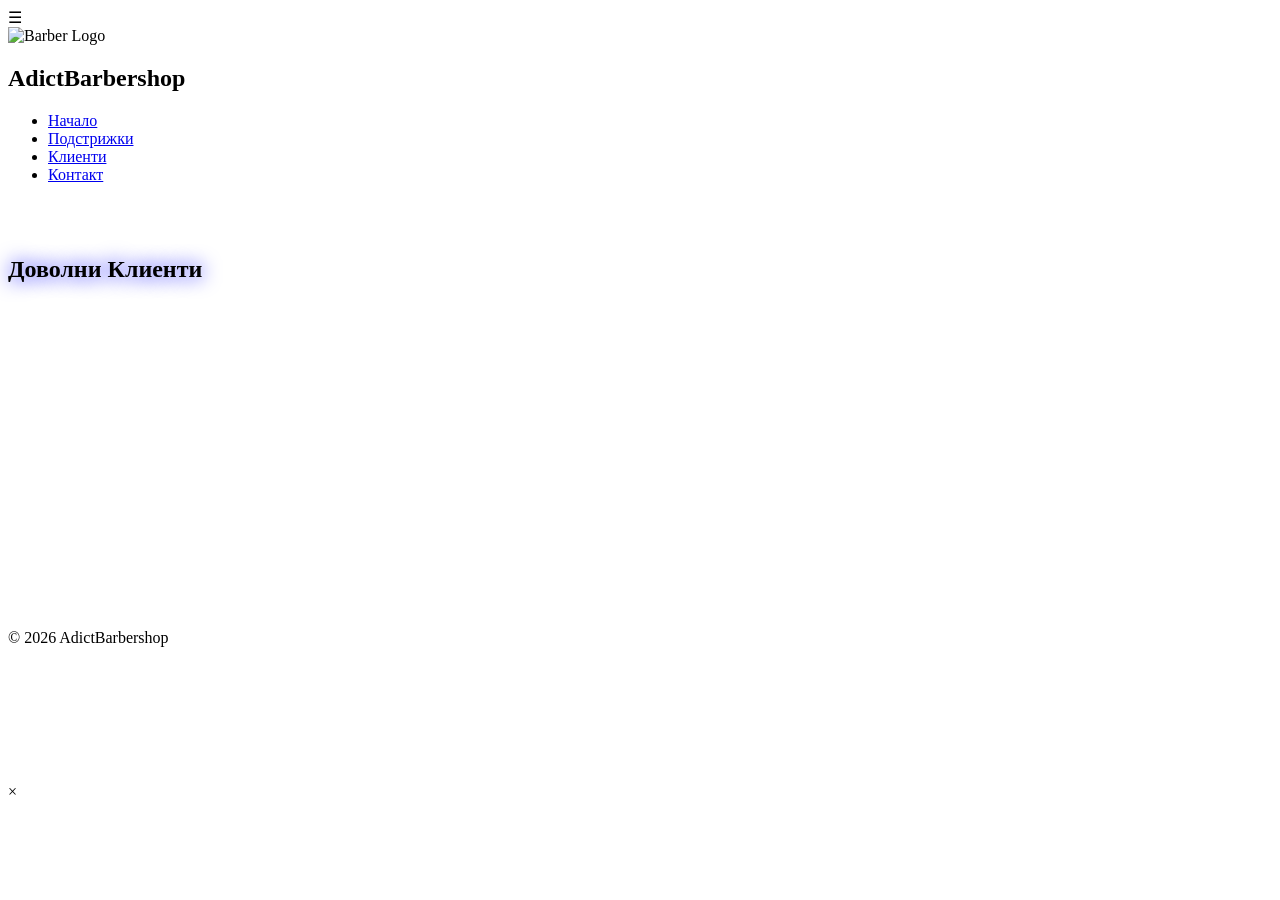
==== clients.html @ 93164404 "Add files via upload" ====
<!DOCTYPE html>
<html lang="bg">
<head>
    <link href="https://fonts.googleapis.com/css2?family=Oswald:wght@400;600;700&display=swap" rel="stylesheet">
    <link href="https://fonts.googleapis.com/css2?family=UnifrakturCook:wght@700&display=swap" rel="stylesheet">
    <link rel="shortcut icon" href="logoto.png">
<meta charset="UTF-8">
<meta name="viewport" content="width=device-width, initial-scale=1.0">
<title>Доволни Клиенти - AdictBarbershop</title>
<link rel="stylesheet" href="style.css">
<script defer src="script.js"></script>
</head>
<body>

<header>
    
    <div class="menu-btn" onclick="toggleMenu()">☰</div>
    <div class="logo">
    <div class="logo-wrapper">
    <img src="logoto.png" alt="Barber Logo" class="logo-img">
</div>
<div class="barber-pole">
    <div class="pole-top"></div>
    <div class="pole-body">
        <div class="pole-inner"></div>
    </div>
    <div class="pole-bottom"></div>
</div>
<h2>AdictBarbershop</h2>
</div>

<nav id="nav">
<ul>
<li><a href="index.html">Начало</a></li>
<li><a href="services.html">Подстрижки</a></li>
<li><a href="clients.html">Клиенти</a></li>
<li><a href="contact.html">Контакт</a></li>
</ul>
</nav>
</header>

<section><br><br>
<h1 style="text-shadow:0 0 20px blue;">Доволни Клиенти</h1><br>

<div class="video-card">
    <video src="cut3.mp4" class="client-video" autoplay
       muted
       loop
       playsinline></video>
</div>

<div class="video-card">
    <video src="cutvideo.mp4" class="client-video" autoplay
       muted
       loop
       playsinline></video>
</div>

</section>

<footer>
© 2026 AdictBarbershop
</footer>
<div class="video-lightbox" id="videoLightbox">
    <span class="close-video">&times;</span>
    <video id="lightboxVideo" autoplay muted playsinline></video>
</div>
<script>
const videos = document.querySelectorAll(".client-video");
const videoLightbox = document.getElementById("videoLightbox");
const lightboxVideo = document.getElementById("lightboxVideo");
const closeVideo = document.querySelector(".close-video");

videos.forEach(video => {
    video.addEventListener("click", () => {
        videoLightbox.style.display = "flex";
        lightboxVideo.src = video.src;

        lightboxVideo.muted = true;   // 👈 винаги без звук
        lightboxVideo.play();
    });
});

closeVideo.addEventListener("click", () => {
    videoLightbox.style.display = "none";
    lightboxVideo.pause();
    lightboxVideo.currentTime = 0;
});
</script>
</body>
</html>
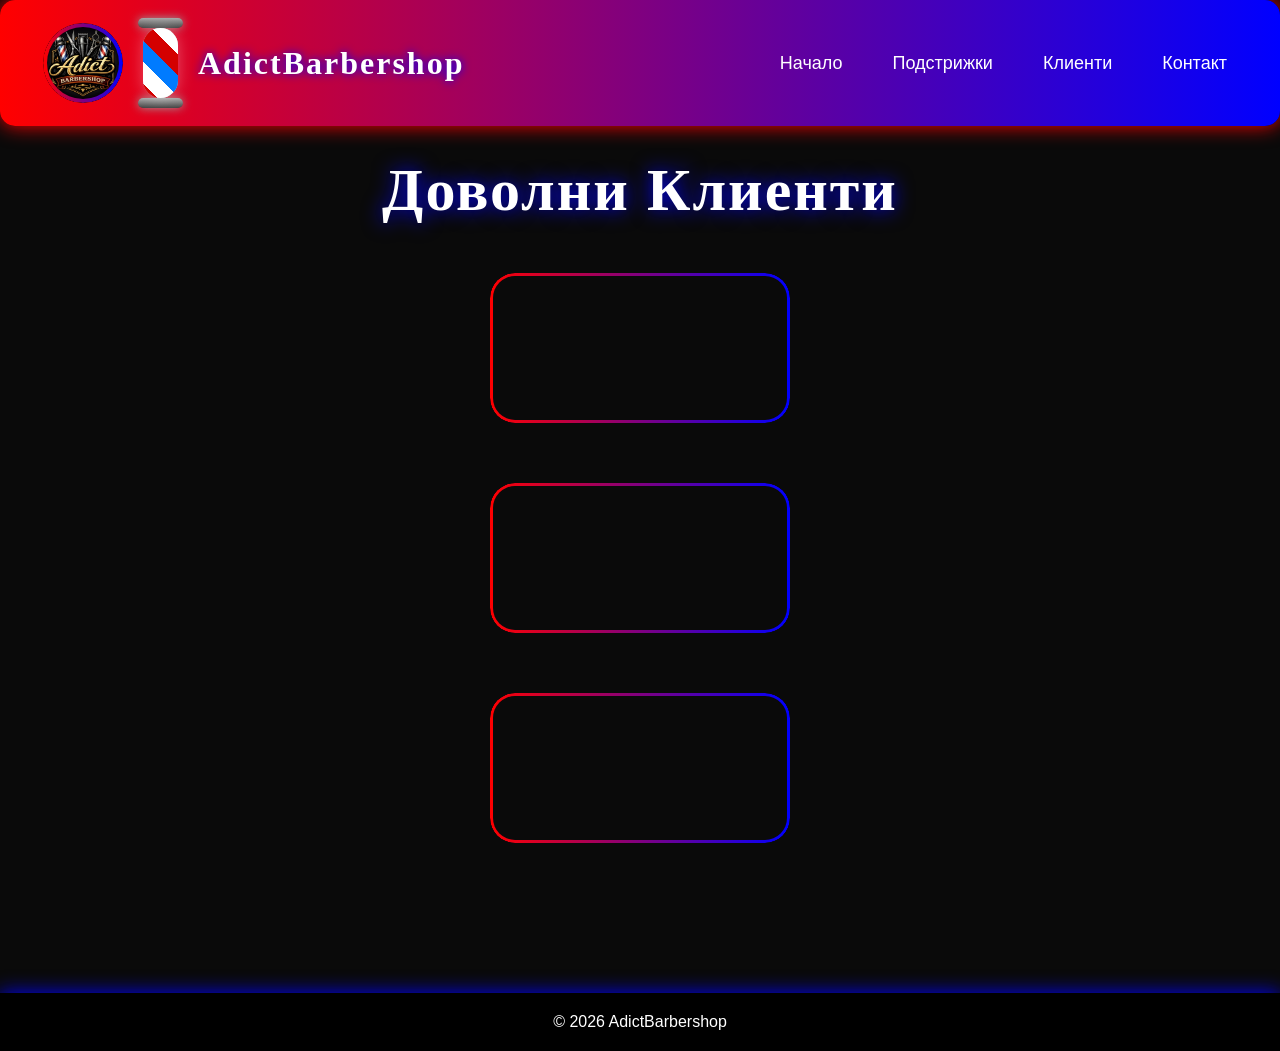
==== commit 08ff2aa4: "Update clients.html" ====
--- a/clients.html
+++ b/clients.html
@@ -43,14 +43,21 @@
 <h1 style="text-shadow:0 0 20px blue;">Доволни Клиенти</h1><br>
 
 <div class="video-card">
-    <video src="cut3.mp4" class="client-video" autoplay
+    <video src="snaptik_7614024722858183959_v3.mp4" class="client-video" autoplay
        muted
        loop
        playsinline></video>
 </div>
 
 <div class="video-card">
-    <video src="cutvideo.mp4" class="client-video" autoplay
+    <video src="snaptik_7619643748812590358_v3.mp4" class="client-video" autoplay
+       muted
+       loop
+       playsinline></video>
+</div>
+
+<div class="video-card">
+    <video src="snaptik_7614536673283591446_v3.mp4" class="client-video" autoplay
        muted
        loop
        playsinline></video>
@@ -88,4 +95,4 @@
 });
 </script>
 </body>
-</html>+</html>
--- a/style.css
+++ b/style.css
@@ -0,0 +1,985 @@
+*{
+margin:0;
+padding:0;
+box-sizing:border-box;
+font-family: 'Poppins', sans-serif;
+}
+
+body{
+background:#0a0a0a;
+color:white;
+overflow-x:hidden;
+}
+
+header{
+position:fixed;
+top:0;
+left:0;
+width:100%;
+background:rgba(0,0,0,0.7);
+backdrop-filter:blur(10px);
+display:flex;
+justify-content:space-between;
+align-items:center;
+padding:15px 40px;
+z-index:1000;
+box-shadow:0 0 20px red;
+}
+
+.logo{
+display:flex;
+align-items:center;
+gap:15px;
+font-size:20px;
+color:white;
+text-shadow:0 0 10px blue;
+}
+
+/* 3D Barber Pole */
+.pole{
+width:50px;
+height:50px;
+border-radius:50%;
+background:white;
+position:relative;
+display:flex;
+align-items:center;
+justify-content:center;
+perspective:100px;
+}
+
+.pole::before{
+content:"";
+width:35px;
+height:35px;
+border-radius:50%;
+background:repeating-linear-gradient(
+45deg,
+red 0px,
+red 10px,
+white 10px,
+white 20px,
+blue 20px,
+blue 30px
+);
+animation:spin 2s linear infinite;
+}
+
+@keyframes spin{
+0%{transform:rotate(0deg);}
+100%{transform:rotate(360deg);}
+}
+
+nav ul{
+display:flex;
+gap:30px;
+list-style:none;
+}
+
+nav a{
+text-decoration:none;
+color:white;
+font-weight:500;
+position:relative;
+padding:5px 10px;
+transition:0.3s;
+}
+
+nav a::after{
+content:"";
+position:absolute;
+left:0;
+bottom:-5px;
+width:0%;
+height:3px;
+background:red;
+transition:0.4s;
+box-shadow:0 0 10px red;
+}
+
+nav a:hover::after{
+width:100%;
+}
+
+nav a:hover{
+text-shadow:0 0 15px blue;
+}
+
+section{
+min-height:100vh;
+padding:120px 10%;
+display:flex;
+flex-direction:column;
+justify-content:center;
+align-items:center;
+text-align:center;
+}
+
+/* HERO VIDEO */
+.hero{
+position:relative;
+color:white;
+}
+
+.hero video{
+position:absolute;
+top:0;
+left:0;
+width:100%;
+height:100%;
+object-fit:cover;
+z-index:-1;
+filter:brightness(0.4);
+}
+
+.hero h1{
+font-size:60px;
+text-shadow:0 0 20px red;
+}
+
+.price{
+font-size:70px;
+color:#00aaff;
+text-shadow:0 0 20px #00aaff;
+margin:20px 0;
+}
+
+.btn{
+padding:15px 40px;
+border:none;
+border-radius:40px;
+background:transparent;
+color:white;
+font-size:18px;
+cursor:pointer;
+border:2px solid red;
+box-shadow:0 0 15px red;
+transition:0.3s;
+}
+
+.btn:hover{
+background:red;
+box-shadow:0 0 40px red;
+transform:scale(1.1);
+}
+
+.card{
+background:#111;
+padding:30px;
+margin:20px;
+border-radius:20px;
+box-shadow:0 0 20px blue;
+transition:0.4s;
+}
+
+.card:hover{
+transform:translateY(-10px);
+box-shadow:0 0 40px red;
+}
+
+footer{
+background:#000;
+padding:20px;
+text-align:center;
+box-shadow:0 0 20px blue;
+}
+
+/* Responsive */
+@media(max-width:768px){
+nav ul{
+flex-direction:column;
+position:absolute;
+right:20px;
+top:70px;
+background:#111;
+padding:20px;
+border-radius:15px;
+display:none;
+}
+
+nav.active ul{
+display:flex;
+}
+}
+/* Движещ се неон */
+header{
+position:fixed;
+top:0;
+left:0;
+width:100%;
+background:rgba(0,0,0,0.8);
+backdrop-filter:blur(10px);
+display:flex;
+justify-content:space-between;
+align-items:center;
+padding:15px 40px;
+z-index:1000;
+border:3px solid transparent;
+border-radius:15px;
+background-clip:padding-box;
+}
+
+header::before{
+content:"";
+position:absolute;
+top:-3px;
+left:-3px;
+right:-3px;
+bottom:-3px;
+border-radius:15px;
+background:linear-gradient(
+90deg,
+red,
+blue,
+white,
+red
+);
+background-size:300%;
+z-index:-1;
+animation:neonMove 4s linear infinite;
+}
+
+@keyframes neonMove{
+0%{background-position:0%;}
+100%{background-position:300%;}
+}
+.btn{
+position:relative;
+padding:15px 40px;
+background:#000;
+color:white;
+border:none;
+border-radius:40px;
+cursor:pointer;
+font-size:18px;
+overflow:hidden;
+z-index:1;
+}
+
+.btn::before{
+content:"";
+position:absolute;
+top:-2px;
+left:-2px;
+right:-2px;
+bottom:-2px;
+border-radius:40px;
+background:linear-gradient(
+90deg,
+red,
+blue,
+white,
+red
+);
+background-size:300%;
+z-index:-1;
+animation:neonMove 3s linear infinite;
+}
+.card{
+background:#111;
+padding:30px;
+margin:20px;
+border-radius:20px;
+position:relative;
+z-index:1;
+}
+
+.card::before{
+content:"";
+position:absolute;
+top:-2px;
+left:-2px;
+right:-2px;
+bottom:-2px;
+border-radius:20px;
+background:linear-gradient(
+90deg,
+blue,
+red,
+white,
+blue
+);
+background-size:300%;
+z-index:-1;
+animation:neonMove 5s linear infinite;
+}
+/* === REAL 3D BARBER POLE === */
+
+.barber-pole{
+width:45px;
+display:flex;
+flex-direction:column;
+align-items:center;
+perspective:500px;
+}
+
+/* Горна метална капачка */
+.pole-top,
+.pole-bottom{
+width:45px;
+height:10px;
+background:linear-gradient(to bottom,#aaa,#444);
+border-radius:5px;
+box-shadow:0 0 10px #999;
+}
+
+/* Основно тяло */
+.pole-body{
+width:35px;
+height:70px;
+background:#fff;
+border-radius:20px;
+overflow:hidden;
+position:relative;
+box-shadow:
+inset 0 0 15px rgba(0,0,0,0.6),
+0 0 15px rgba(255,255,255,0.3);
+}
+
+/* Вътрешната въртяща се част */
+.pole-inner{
+position:absolute;
+width:100%;
+height:200%;
+background:repeating-linear-gradient(
+45deg,
+#d40000 0px,
+#d40000 15px,
+#ffffff 15px,
+#ffffff 30px,
+#007bff 30px,
+#007bff 45px
+);
+animation:poleSpin 2s linear infinite;
+}
+
+/* Анимация */
+@keyframes poleSpin{
+0%{ transform:translateY(0); }
+100%{ transform:translateY(-50%); }
+}
+h1, h2{
+font-family: 'UnifrakturCook', cursive;
+font-size:60px;
+letter-spacing:2px;
+}
+.menu-btn{
+display:none;
+font-size:30px;
+color:white;
+cursor:pointer;
+text-shadow:0 0 10px red;
+}
+
+/* Мобилен режим */
+@media(max-width:768px){
+
+.menu-btn{
+display:block;
+}
+
+nav{
+position:absolute;
+top:80px;
+right:20px;
+width:220px;
+background:#111;
+border-radius:15px;
+padding:20px;
+transform:translateY(-20px);
+opacity:0;
+pointer-events:none;
+transition:0.4s ease;
+box-shadow:0 0 20px red;
+}
+
+nav ul{
+flex-direction:column;
+gap:20px;
+}
+
+nav.active{
+transform:translateY(0);
+opacity:1;
+pointer-events:auto;
+}
+
+/* По-малък текст */
+nav a{
+font-size:16px;
+}
+
+h1{
+font-size:32px;
+}
+
+.price{
+font-size:40px;
+}
+
+.btn{
+font-size:14px;
+padding:12px 25px;
+}
+}
+body{
+background:#0a0a0a;
+color:white;
+font-size:clamp(13px, 2vw, 16px);
+}
+nav a{
+font-size:clamp(14px, 2vw, 18px);
+}
+h1{
+font-size:clamp(26px, 6vw, 60px);
+}
+
+h2{
+font-size:clamp(18px, 4vw, 32px);
+}
+.price{
+font-size:clamp(32px, 8vw, 70px);
+}
+.btn{
+font-size:clamp(13px, 2vw, 18px);
+padding:clamp(10px, 2vw, 15px) clamp(20px, 4vw, 40px);
+}
+/* === BARBER IMAGE SECTION === */
+
+.barber-section{
+margin-top:60px;
+display:flex;
+flex-direction:column;
+align-items:center;
+gap:25px;
+}
+
+/* Неон рамка */
+.barber-img{
+position:relative;
+padding:4px;
+border-radius:25px;
+background:linear-gradient(90deg, red, blue, white, red);
+background-size:300%;
+animation:neonMove 4s linear infinite;
+}
+
+.barber-img img{
+width:280px;
+height:280px;
+object-fit:cover;
+border-radius:20px;
+display:block;
+}
+
+/* Мото */
+.moto{
+font-size:clamp(18px, 4vw, 28px);
+text-shadow:
+0 0 10px red,
+0 0 20px blue;
+letter-spacing:2px;
+}
+.barber-name{
+position:absolute;
+bottom:15px;
+left:50%;
+transform:translateX(-50%);
+background:rgba(0,0,0,0.6);
+padding:8px 20px;
+border-radius:15px;
+font-size:clamp(14px, 3vw, 20px);
+letter-spacing:2px;
+text-transform:uppercase;
+color:white;
+text-shadow:
+0 0 10px red,
+0 0 20px blue,
+0 0 30px white;
+backdrop-filter:blur(5px);
+}
+@media (max-width:768px){
+
+.hero h1{
+font-size:22px;
+line-height:1.3;
+letter-spacing:1px;
+padding:0 15px;
+}
+
+}
+.cut-image{
+width:280px;
+height:280px;
+object-fit:cover;
+display:block;
+margin:0 auto 30px auto;
+border-radius:25px;
+padding:4px;
+
+background:linear-gradient(90deg, red, blue, white, red);
+background-size:300%;
+animation:neonMove 4s linear infinite;
+}
+.contact-section{
+min-height:100vh;
+display:flex;
+flex-direction:column;
+align-items:center;
+justify-content:center;
+text-align:center;
+padding:40px 20px;
+background:#0a0a0a;
+}
+
+.contact-title{
+font-size:clamp(28px, 6vw, 50px);
+margin-bottom:50px;
+text-shadow:0 0 20px red, 0 0 40px blue;
+}
+
+/* Контейнър */
+.contact-cards{
+display:flex;
+gap:40px;
+flex-wrap:wrap;
+justify-content:center;
+}
+
+/* Карти */
+.contact-card{
+width:180px;
+height:180px;
+display:flex;
+flex-direction:column;
+align-items:center;
+justify-content:center;
+text-decoration:none;
+color:white;
+border-radius:25px;
+position:relative;
+overflow:hidden;
+background:rgba(20,20,20,0.8);
+backdrop-filter:blur(10px);
+transition:0.4s;
+}
+
+/* Неон рамка */
+.contact-card::before{
+content:"";
+position:absolute;
+inset:0;
+padding:3px;
+border-radius:25px;
+background:linear-gradient(90deg, red, blue, white, red);
+background-size:300%;
+animation:neonMove 4s linear infinite;
+-webkit-mask:
+linear-gradient(#000 0 0) content-box,
+linear-gradient(#000 0 0);
+-webkit-mask-composite:xor;
+mask-composite:exclude;
+}
+
+/* Икони */
+.contact-card i{
+font-size:50px;
+margin-bottom:15px;
+text-shadow:0 0 15px red, 0 0 25px blue;
+transition:0.4s;
+}
+
+/* Hover ефект */
+.contact-card:hover{
+transform:translateY(-10px) scale(1.05);
+box-shadow:0 0 30px red, 0 0 50px blue;
+}
+
+.contact-card:hover i{
+transform:scale(1.2) rotate(5deg);
+}
+
+/* Текст */
+.contact-text{
+margin-top:50px;
+font-size:clamp(14px, 2vw, 18px);
+opacity:0.8;
+}@media (max-width:768px){
+
+.contact-card{
+width:130px;
+height:130px;
+}
+
+.contact-card i{
+font-size:35px;
+}
+
+.contact-cards{
+gap:20px;
+}
+
+}
+.hero{
+position:relative;
+min-height:100vh;
+display:flex;
+flex-direction:column;
+align-items:center;
+justify-content:center;
+text-align:center;
+overflow:hidden;
+}
+
+.hero-video{
+position:absolute;
+top:0;
+left:0;
+width:100%;
+height:100%;
+object-fit:cover;
+z-index:-1;
+filter:brightness(40%);
+}
+.hero-title{
+font-size:clamp(28px, 6vw, 60px);
+margin-bottom:50px;
+text-shadow:
+0 0 20px red,
+0 0 40px blue;
+}
+.cards-container{
+display:flex;
+flex-wrap:wrap;
+justify-content:center;
+gap:40px;
+padding:20px;
+}
+.card{
+position:relative;
+background:#111;
+padding:25px;
+width:280px;
+border-radius:25px;
+text-align:center;
+overflow:hidden;
+transition:0.4s;
+}
+
+/* Neon border */
+.card::before{
+content:"";
+position:absolute;
+inset:0;
+padding:3px;
+border-radius:25px;
+background:linear-gradient(90deg, red, blue, white, red);
+background-size:300%;
+animation:neonMove 4s linear infinite;
+
+-webkit-mask:
+linear-gradient(#000 0 0) content-box,
+linear-gradient(#000 0 0);
+-webkit-mask-composite:xor;
+mask-composite:exclude;
+
+pointer-events:none;
+}
+.cut-image{
+width:100%;
+height:200px;
+object-fit:cover;
+border-radius:15px;
+margin-bottom:15px;
+}
+.price{
+color:#00aaff;
+text-shadow:0 0 15px #00aaff;
+font-weight:bold;
+font-size:20px;
+}
+.card:hover{
+transform:translateY(-10px);
+box-shadow:0 0 30px red, 0 0 50px blue;
+}
+@media (max-width:768px){
+
+.cards-container{
+gap:20px;
+}
+
+.card{
+width:90%;
+}
+
+}@media (max-width:768px){
+
+.cards-container{
+gap:20px;
+}
+
+.card{
+width:90%;
+}
+
+}
+@keyframes neonMove{
+0%{ background-position:0% 50%; }
+100%{ background-position:300% 50%; }
+}
+.lightbox{
+position:fixed;
+inset:0;
+background:rgba(0,0,0,0.85);
+display:none;
+align-items:center;
+justify-content:center;
+z-index:999;
+}
+
+.lightbox img{
+max-width:80%;
+max-height:80%;
+border-radius:25px;
+position:relative;
+padding:4px;
+background:linear-gradient(90deg, red, blue, white, red);
+background-size:300%;
+animation:neonMove 4s linear infinite;
+}
+
+/* X бутон */
+.close-btn{
+position:absolute;
+top:30px;
+right:40px;
+font-size:40px;
+color:white;
+cursor:pointer;
+text-shadow:0 0 15px red, 0 0 30px blue;
+}
+@media (max-width:768px){
+.lightbox img{
+max-width:95%;
+max-height:70%;
+}
+}
+.video-card{
+position:relative;
+width:300px;
+border-radius:25px;
+overflow:hidden;
+margin:30px;
+}
+
+/* Neon border */
+.video-card::before{
+content:"";
+position:absolute;
+inset:0;
+padding:3px;
+border-radius:25px;
+background:linear-gradient(90deg, red, blue, white, red);
+background-size:300%;
+animation:neonMove 4s linear infinite;
+
+-webkit-mask:
+linear-gradient(#000 0 0) content-box,
+linear-gradient(#000 0 0);
+-webkit-mask-composite:xor;
+mask-composite:exclude;
+
+pointer-events:none;
+}
+
+.client-video{
+width:100%;
+display:block;
+border-radius:20px;
+cursor:pointer;
+}
+@media (max-width:768px){
+.video-card{
+width:90%;
+margin:20px auto;
+}
+}
+.video-lightbox{
+position:fixed;
+inset:0;
+background:rgba(0,0,0,0.9);
+display:none;
+align-items:center;
+justify-content:center;
+z-index:1000;
+}
+
+.video-lightbox video{
+max-width:85%;
+max-height:85%;
+border-radius:25px;
+padding:4px;
+background:linear-gradient(90deg, red, blue, white, red);
+background-size:300%;
+animation:neonMove 4s linear infinite;
+}
+
+.close-video{
+position:absolute;
+top:30px;
+right:40px;
+font-size:40px;
+color:white;
+cursor:pointer;
+text-shadow:0 0 15px red, 0 0 30px blue;
+}
+.btn-book{
+position:relative;
+display:inline-block;
+padding:14px 40px;
+border-radius:30px;
+background:#1a1a1a; /* тъмно сиво вътре */
+color:white;
+text-decoration:none;
+font-weight:600;
+letter-spacing:1px;
+overflow:hidden;
+transition:0.3s;
+}
+
+/* НЕОН САМО ПО РАМКАТА */
+.btn-book::before{
+content:"";
+position:absolute;
+inset:0;
+padding:3px;
+border-radius:30px;
+background:linear-gradient(90deg, red, blue, white, red);
+background-size:300%;
+animation:neonMove 4s linear infinite;
+
+-webkit-mask:
+linear-gradient(#000 0 0) content-box,
+linear-gradient(#000 0 0);
+-webkit-mask-composite:xor;
+mask-composite:exclude;
+
+pointer-events:none;
+}
+
+/* Hover ефект */
+.btn-book:hover{
+transform:translateY(-3px);
+box-shadow:0 0 20px red, 0 0 40px blue;
+}
+.navbar{
+display:flex;
+align-items:center;
+justify-content:space-between;
+padding:15px 40px;
+}
+
+.logo-wrapper{
+position:relative;
+width:80px;
+height:80px;
+border-radius:50%;
+overflow:hidden;
+}
+
+/* НЕОН РИНГ */
+.logo-wrapper::before{
+content:"";
+position:absolute;
+inset:0;
+padding:4px;
+border-radius:50%;
+background:linear-gradient(90deg, red, blue, white, red);
+background-size:300%;
+animation:neonMove 4s linear infinite;
+
+-webkit-mask:
+linear-gradient(#000 0 0) content-box,
+linear-gradient(#000 0 0);
+-webkit-mask-composite:xor;
+mask-composite:exclude;
+
+pointer-events:none;
+}
+
+.logo-img{
+width:100%;
+height:100%;
+object-fit:cover;
+border-radius:50%;
+background:#111;
+}.navbar{
+display:flex;
+align-items:center;
+justify-content:space-between;
+padding:15px 40px;
+}
+
+.logo-wrapper{
+position:relative;
+width:80px;
+height:80px;
+border-radius:50%;
+overflow:hidden;
+}
+
+/* НЕОН РИНГ */
+.logo-wrapper::before{
+content:"";
+position:absolute;
+inset:0;
+padding:4px;
+border-radius:50%;
+background:linear-gradient(90deg, red, blue, white, red);
+background-size:300%;
+animation:neonMove 4s linear infinite;
+
+-webkit-mask:
+linear-gradient(#000 0 0) content-box,
+linear-gradient(#000 0 0);
+-webkit-mask-composite:xor;
+mask-composite:exclude;
+
+pointer-events:none;
+}
+
+.logo-img{
+width:100%;
+height:100%;
+object-fit:cover;
+border-radius:50%;
+background:#111;
+}
+@media (max-width:768px){
+
+.logo-wrapper{
+width:60px;
+height:60px;
+}
+
+.navbar{
+padding:10px 20px;
+}
+
+}@media (max-width:768px){
+
+.logo-wrapper{
+width:60px;
+height:60px;
+}
+
+.navbar{
+padding:10px 20px;
+}
+
+
+}
+.tiktok::before{
+background:linear-gradient(90deg, #ff0050, #00f2ea, #ff0050);
+background-size:300%;
+}
